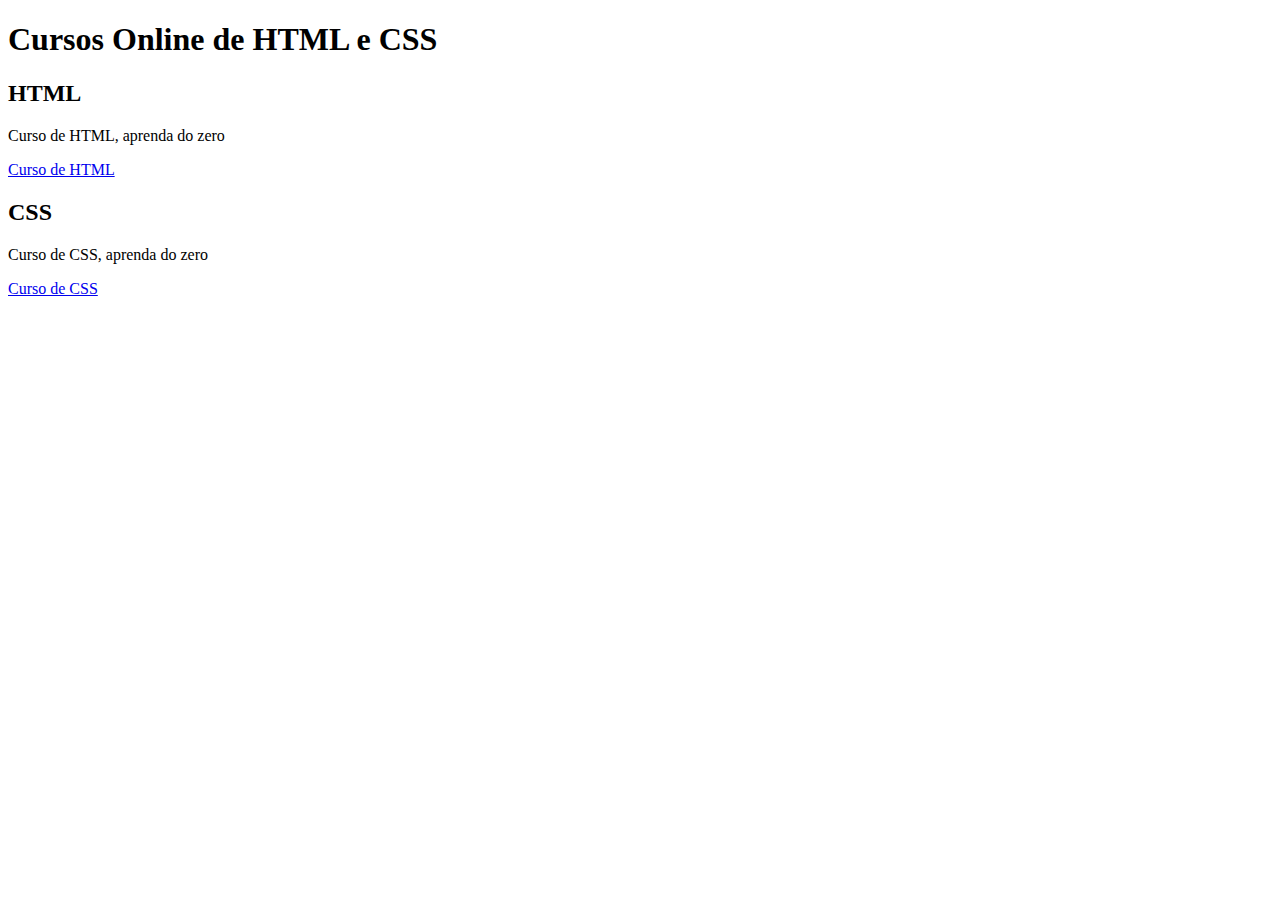
==== HTML e CSS/aula02.html @ 1ddc55ef "feat: Adicionando arquivos anteriores" ====
<!DOCTYPE html>
<html lang="pt-br">
<head>
    <meta charset="UTF-8">
    <meta http-equiv="X-UA-Compatible" content="IE=edge">
    <meta name="viewport" content="width=device-width, initial-scale=1.0">
    <title>Aula 02</title>
    <link rel="stylesheet" href="/styles/aula02.css">
</head>
<body>
    <main>
        <h1>Cursos Online de HTML e CSS</h1>
        <h2>HTML</h2>
        <p>Curso de HTML, aprenda do zero</p>
        <a href="#">Curso de HTML</a>

        <h2>CSS</h2>
        <p>Curso de CSS, aprenda do zero</p>
        <a href="#">Curso de CSS</a>
    </main>
</body>
</html>
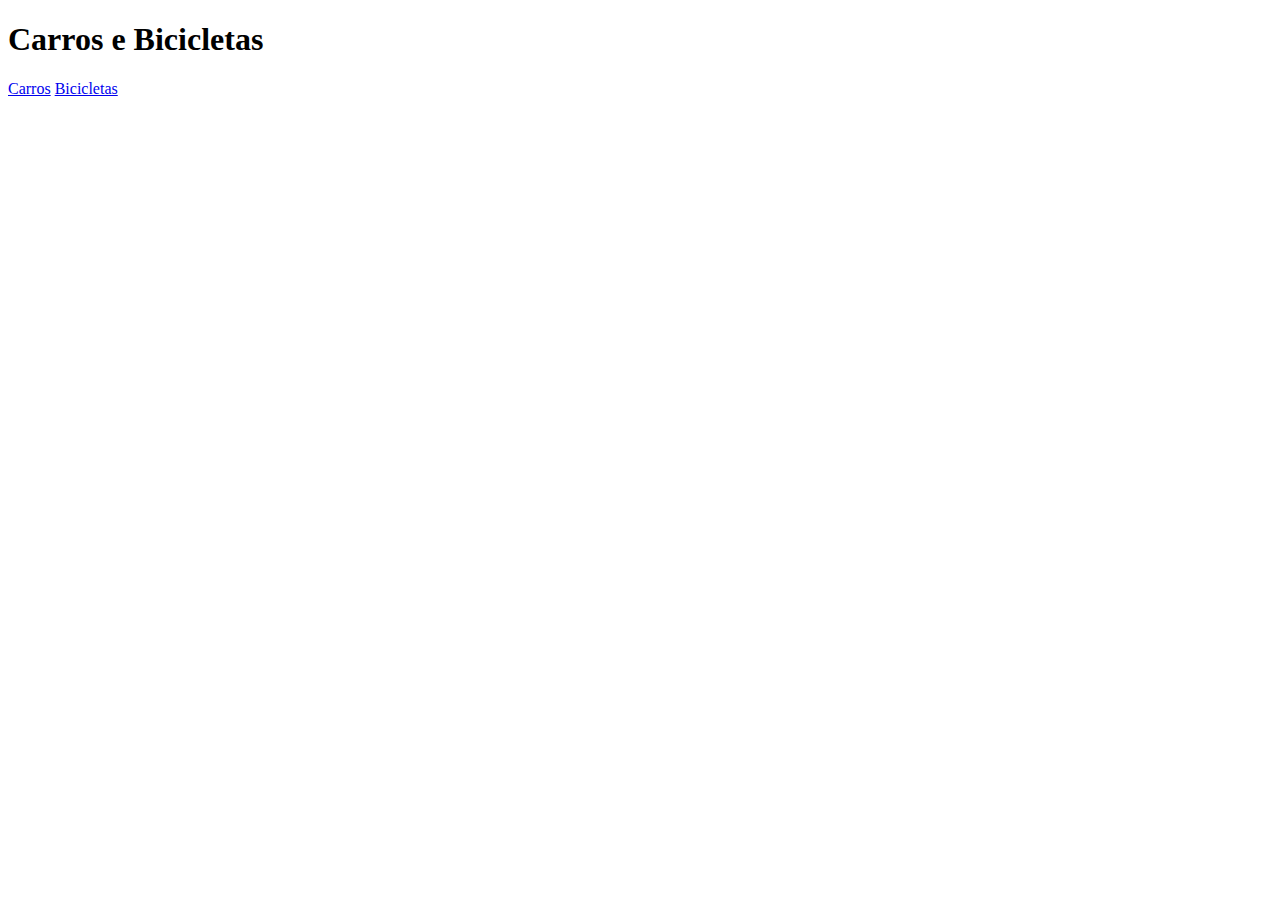
==== commit 2fe90b16: "feat: adicionando importações" ====
--- a/HTML e CSS/aula02.html
+++ b/HTML e CSS/aula02.html
@@ -1,5 +1,6 @@
 <!DOCTYPE html>
 <html lang="pt-br">
+
 <head>
     <meta charset="UTF-8">
     <meta http-equiv="X-UA-Compatible" content="IE=edge">
@@ -7,16 +8,13 @@
     <title>Aula 02</title>
     <link rel="stylesheet" href="/styles/aula02.css">
 </head>
+
 <body>
     <main>
-        <h1>Cursos Online de HTML e CSS</h1>
-        <h2>HTML</h2>
-        <p>Curso de HTML, aprenda do zero</p>
-        <a href="#">Curso de HTML</a>
-
-        <h2>CSS</h2>
-        <p>Curso de CSS, aprenda do zero</p>
-        <a href="#">Curso de CSS</a>
+        <h1>Carros e Bicicletas</h1>
+        <a href="produtos/carros.html">Carros</a>
+        <a href="produtos/bicicletas.html">Bicicletas</a>
     </main>
 </body>
+
 </html>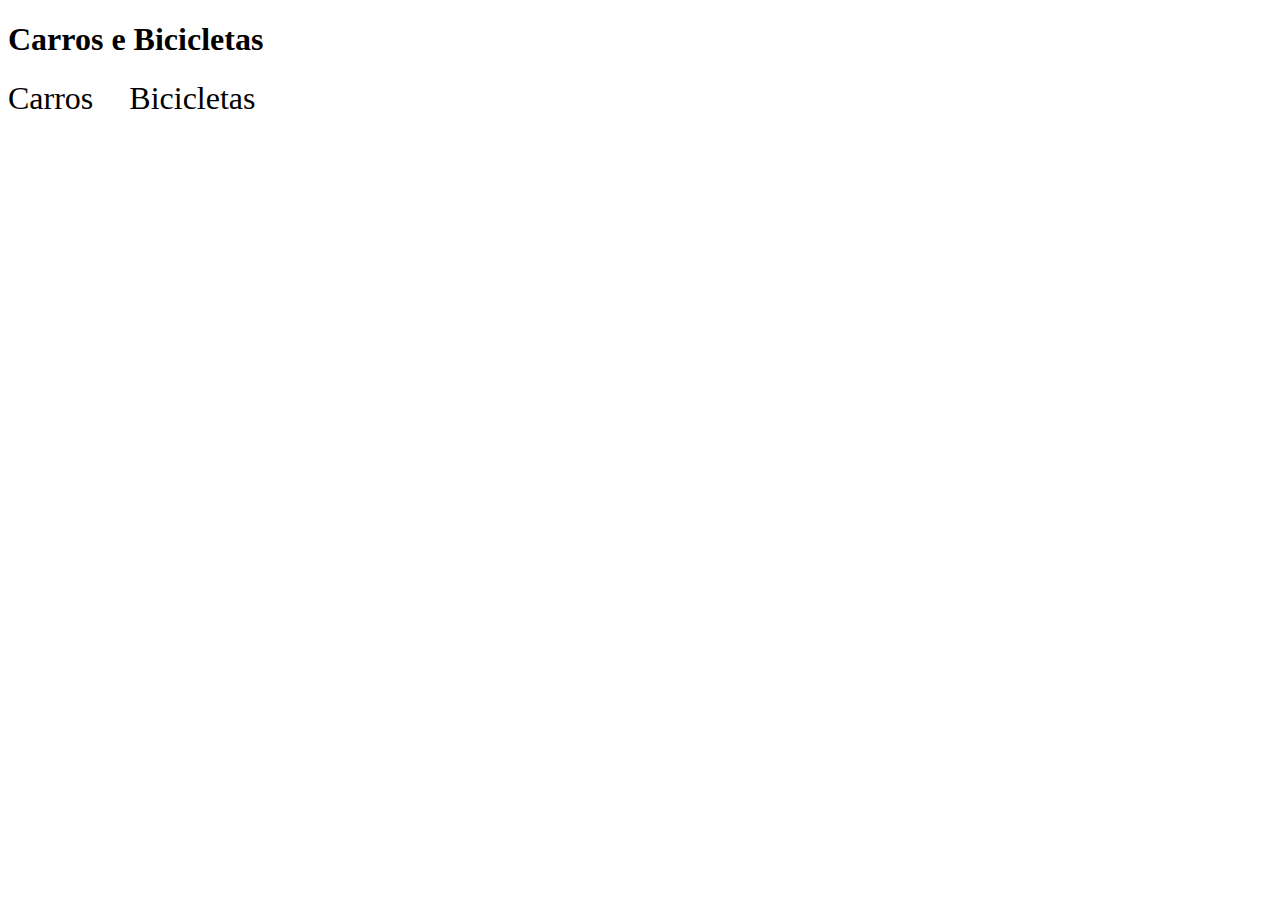
==== commit a01fcc7b: "feat: adicionando anotações do curso e itens" ====
--- a/HTML e CSS/aula02.html
+++ b/HTML e CSS/aula02.html
@@ -6,7 +6,7 @@
     <meta http-equiv="X-UA-Compatible" content="IE=edge">
     <meta name="viewport" content="width=device-width, initial-scale=1.0">
     <title>Aula 02</title>
-    <link rel="stylesheet" href="/styles/aula02.css">
+    <link rel="stylesheet" href="./styles/aula02.css">
 </head>
 
 <body>
--- a/HTML e CSS/styles/aula02.css
+++ b/HTML e CSS/styles/aula02.css
@@ -0,0 +1,6 @@
+a {
+    color: black;
+    text-decoration: none;
+    font-size: 32px;
+    margin-right: 2rem;
+}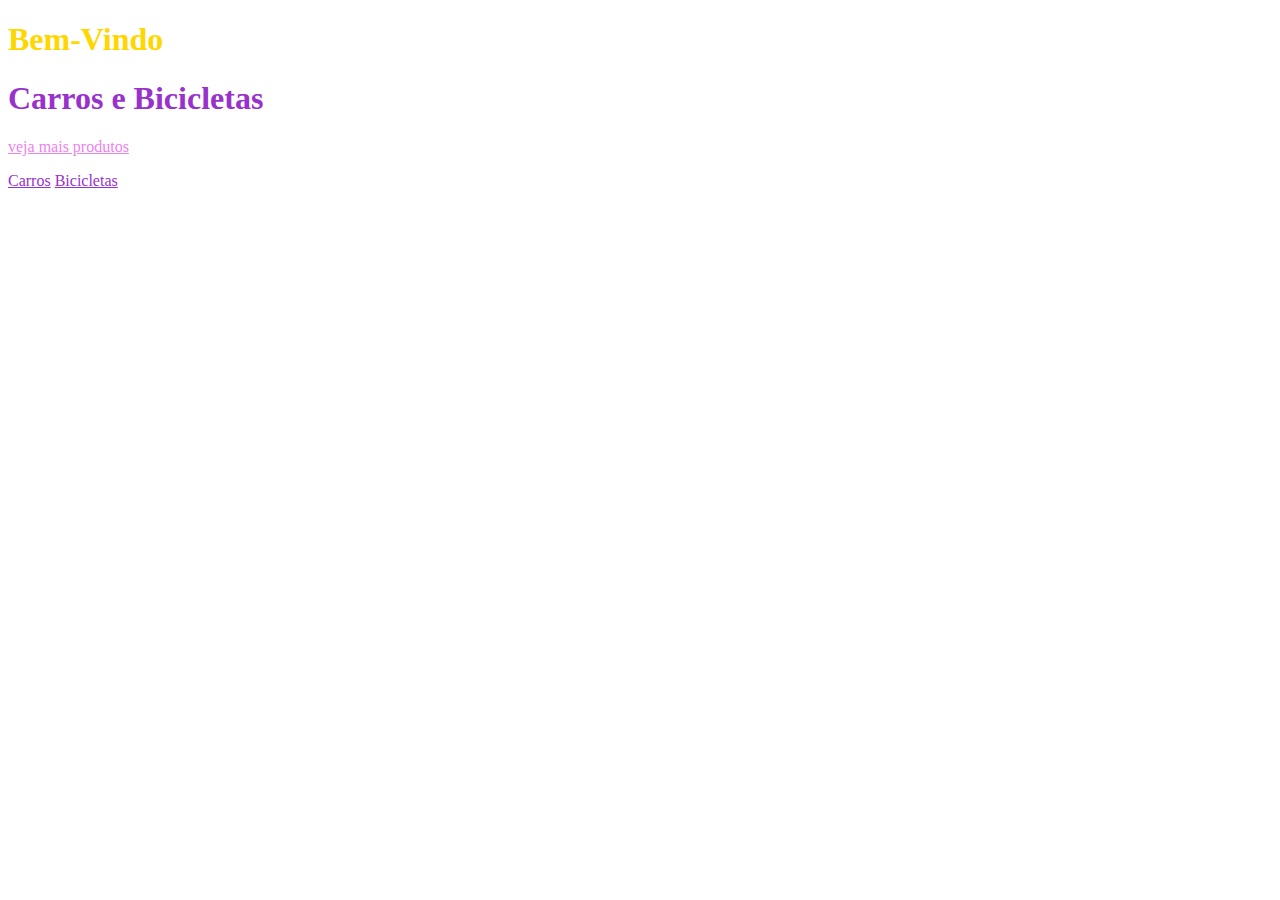
==== commit 2411add7: "feat: adicionando anotações" ====
--- a/HTML e CSS/aula02.html
+++ b/HTML e CSS/aula02.html
@@ -11,7 +11,9 @@
 
 <body>
     <main>
+        <h1 id="introducao">Bem-Vindo</h1>
         <h1>Carros e Bicicletas</h1>
+        <p><a href="#">veja mais produtos</a></p>
         <a href="produtos/carros.html">Carros</a>
         <a href="produtos/bicicletas.html">Bicicletas</a>
     </main>
--- a/HTML e CSS/styles/aula02.css
+++ b/HTML e CSS/styles/aula02.css
@@ -1,6 +1,11 @@
-a {
-    color: black;
-    text-decoration: none;
-    font-size: 32px;
-    margin-right: 2rem;
+h1,a {
+    color: darkorchid;
+}
+
+p a{
+    color: violet;
+}
+
+#introducao{
+    color: gold;
 }